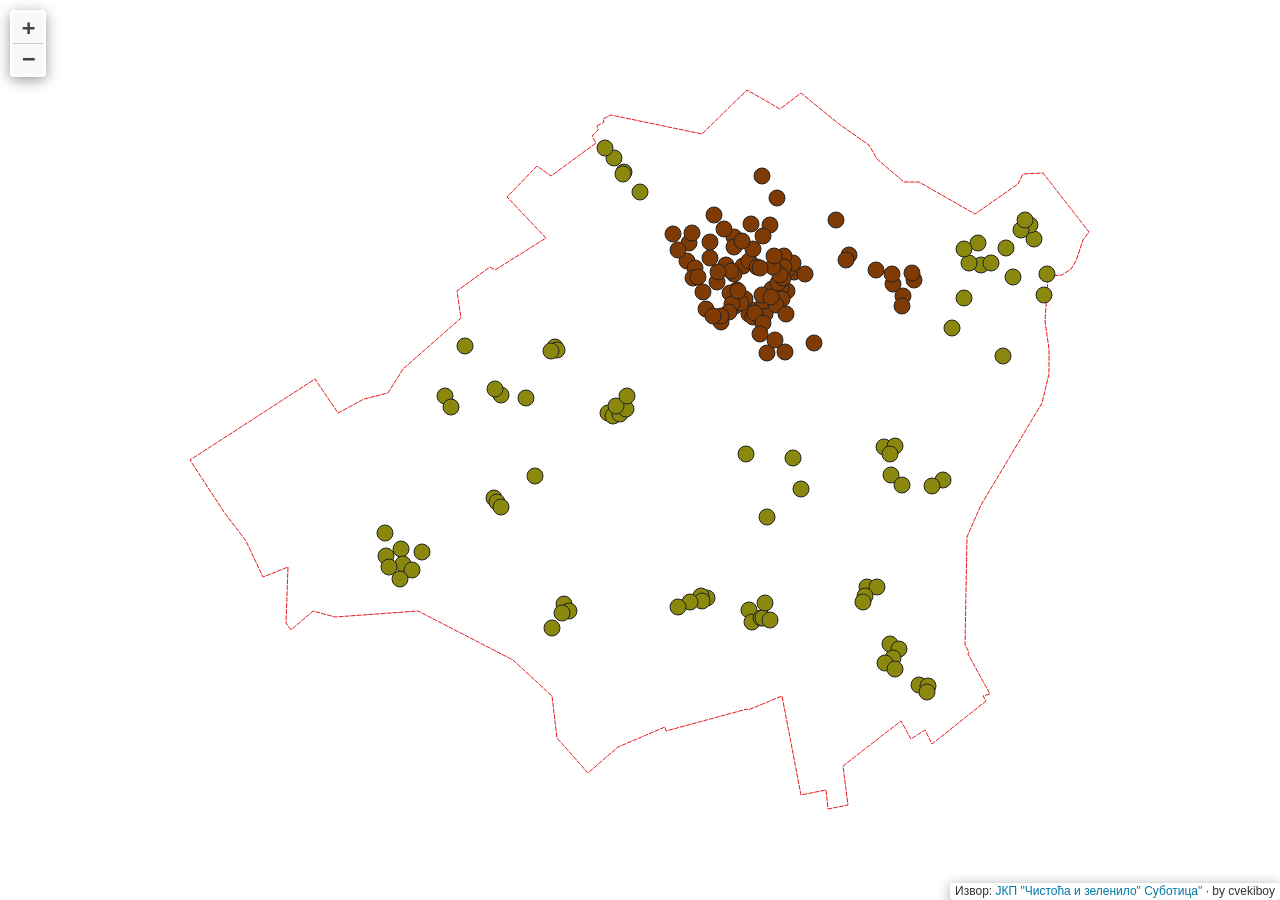
==== index.html @ 7fdb2de2 "v1_sajta" ====
<!doctype html>
<html lang="en">
    <head>
        <meta charset="utf-8">
        <meta http-equiv="X-UA-Compatible" content="IE=edge">
        <meta name="viewport" content="initial-scale=1,user-scalable=no,maximum-scale=1,width=device-width">
        <meta name="mobile-web-app-capable" content="yes">
        <meta name="apple-mobile-web-app-capable" content="yes">
        <link rel="stylesheet" href="css/leaflet.css">
        <link rel="stylesheet" href="css/L.Control.Layers.Tree.css">
        <link rel="stylesheet" href="css/qgis2web.css">
        <link rel="stylesheet" href="css/fontawesome-all.min.css">
        <link rel="stylesheet" href="css/leaflet.photon.css">
        <link rel="icon" type="image/png" href="/images/favicon-96x96.png" sizes="96x96" />
        <link rel="icon" type="image/svg+xml" href="/images/favicon.svg" />
        <link rel="shortcut icon" href="/images/favicon.ico" />
        <link rel="apple-touch-icon" sizes="180x180" href="/images/apple-touch-icon.png" />
        <link rel="manifest" href="/images/site.webmanifest" />
        <style>
        html, body, #map {
            width: 100%;
            height: 100%;
            padding: 0;
            margin: 0;
        }
        </style>
        <title>План одвожења кабастог отпада на територији општине Суботица</title>
    </head>
    <body>
        <div id="map">
        </div>
        <script src="js/qgis2web_expressions.js"></script>
        <script src="js/leaflet.js"></script>
        <script src="js/L.Control.Layers.Tree.js"></script>
        <script src="js/leaflet.rotatedMarker.js"></script>
        <script src="js/leaflet.pattern.js"></script>
        <script src="js/leaflet-hash.js"></script>
        <script src="js/Autolinker.min.js"></script>
        <script src="js/rbush.min.js"></script>
        <script src="js/labelgun.min.js"></script>
        <script src="js/labels.js"></script>
        <script src="js/leaflet.photon.js"></script>
        <script src="data/subotica_teritorija_1.js"></script>
        <script src="data/kabasti_Gradske_MZ_2.js"></script>
        <script src="data/kabasti_Prigradske_MZ_3.js"></script>
        <script>
        var map = L.map('map', {
            zoomControl:false, maxZoom:28, minZoom:1
        })
        var hash = new L.Hash(map);
        map.attributionControl.setPrefix('Извор: <a href="https://www.cistoca-su.co.rs/" target="_blank">ЈКП "Чистоћа и зеленило" Суботица"</a> &middot; by cvekiboy');
        var autolinker = new Autolinker({truncate: {length: 30, location: 'smart'}});
        // remove popup's row if "visible-with-data"
        function removeEmptyRowsFromPopupContent(content, feature) {
         var tempDiv = document.createElement('div');
         tempDiv.innerHTML = content;
         var rows = tempDiv.querySelectorAll('tr');
         for (var i = 0; i < rows.length; i++) {
             var td = rows[i].querySelector('td.visible-with-data');
             var key = td ? td.id : '';
             if (td && td.classList.contains('visible-with-data') && feature.properties[key] == null) {
                 rows[i].parentNode.removeChild(rows[i]);
             }
         }
         return tempDiv.innerHTML;
        }
        // modify popup if contains media
        function addClassToPopupIfMedia(content, popup) {
            var tempDiv = document.createElement('div');
            tempDiv.innerHTML = content;
            var imgTd = tempDiv.querySelector('td img');
            if (imgTd) {
                var src = imgTd.getAttribute('src');
                if (/\.(jpg|jpeg|png|gif|bmp|webp|avif)$/i.test(src)) {
                    popup._contentNode.classList.add('media');
                    setTimeout(function() {
                        popup.update();
                    }, 10);
                } else if (/\.(mp3|wav|ogg|aac)$/i.test(src)) {
                    var audio = document.createElement('audio');
                    audio.controls = true;
                    audio.src = src;
                    imgTd.parentNode.replaceChild(audio, imgTd);
                    popup._contentNode.classList.add('media');
                    setTimeout(function() {
                        popup.setContent(tempDiv.innerHTML);
                        popup.update();
                    }, 10);
                } else if (/\.(mp4|webm|ogg|mov)$/i.test(src)) {
                    var video = document.createElement('video');
                    video.controls = true;
                    video.src = src;
                    video.style.width = "400px";
                    video.style.height = "300px";
                    video.style.maxHeight = "60vh";
                    video.style.maxWidth = "60vw";
                    imgTd.parentNode.replaceChild(video, imgTd);
                    popup._contentNode.classList.add('media');
                    // Aggiorna il popup quando il video carica i metadati
                    video.addEventListener('loadedmetadata', function() {
                        popup.update();
                    });
                    setTimeout(function() {
                        popup.setContent(tempDiv.innerHTML);
                        popup.update();
                    }, 10);
                } else {
                    popup._contentNode.classList.remove('media');
                }
            } else {
                popup._contentNode.classList.remove('media');
            }
        }
        var zoomControl = L.control.zoom({
            position: 'topleft'
        }).addTo(map);
        var bounds_group = new L.featureGroup([]);
        function setBounds() {
            if (bounds_group.getLayers().length) {
                map.fitBounds(bounds_group.getBounds());
            }
        }
        map.createPane('pane_OpenStreetMap_0');
        map.getPane('pane_OpenStreetMap_0').style.zIndex = 400;
        var layer_OpenStreetMap_0 = L.tileLayer('https://tile.openstreetmap.org/{z}/{x}/{y}.png', {
            pane: 'pane_OpenStreetMap_0',
            opacity: 1.0,
            attribution: '',
            minZoom: 1,
            maxZoom: 28,
            minNativeZoom: 0,
            maxNativeZoom: 19
        });
        layer_OpenStreetMap_0;
        map.addLayer(layer_OpenStreetMap_0);
        function pop_subotica_teritorija_1(feature, layer) {
            var popupContent = '<table>\
                    <tr>\
                        <td colspan="2">' + (feature.properties['id'] !== null ? autolinker.link(String(feature.properties['id']).replace(/'/g, '\'').toLocaleString()) : '') + '</td>\
                    </tr>\
                </table>';
            var content = removeEmptyRowsFromPopupContent(popupContent, feature);
			layer.on('popupopen', function(e) {
				addClassToPopupIfMedia(content, e.popup);
			});
			layer.bindPopup(content, { maxHeight: 400 });
        }

        function style_subotica_teritorija_1_0() {
            return {
                pane: 'pane_subotica_teritorija_1',
                opacity: 1,
                color: 'rgba(228,26,28,1.0)',
                dashArray: '4.0,2.0',
                lineCap: 'square',
                lineJoin: 'bevel',
                weight: 1.0,
                fillOpacity: 0,
                interactive: false,
            }
        }
        map.createPane('pane_subotica_teritorija_1');
        map.getPane('pane_subotica_teritorija_1').style.zIndex = 401;
        map.getPane('pane_subotica_teritorija_1').style['mix-blend-mode'] = 'normal';
        var layer_subotica_teritorija_1 = new L.geoJson(json_subotica_teritorija_1, {
            attribution: '',
            interactive: false,
            dataVar: 'json_subotica_teritorija_1',
            layerName: 'layer_subotica_teritorija_1',
            pane: 'pane_subotica_teritorija_1',
            onEachFeature: pop_subotica_teritorija_1,
            style: style_subotica_teritorija_1_0,
        });
        bounds_group.addLayer(layer_subotica_teritorija_1);
        map.addLayer(layer_subotica_teritorija_1);
        function pop_kabasti_Gradske_MZ_2(feature, layer) {
            var popupContent = '<table>\
                    <tr>\
                        <th scope="row">Месна заједница</th>\
                        <td class="visible-with-data" id="Месна заједница">' + (feature.properties['Месна заједница'] !== null ? autolinker.link(String(feature.properties['Месна заједница']).replace(/'/g, '\'').toLocaleString()) : '') + '</td>\
                    </tr>\
                    <tr>\
                        <th scope="row">Позиција</th>\
                        <td class="visible-with-data" id="Позиција">' + (feature.properties['Позиција'] !== null ? autolinker.link(String(feature.properties['Позиција']).replace(/'/g, '\'').toLocaleString()) : '') + '</td>\
                    </tr>\
                    <tr>\
                        <th scope="row">Датум од</th>\
                        <td class="visible-with-data" id="Датум од"><strong>' + (feature.properties['Датум од'] !== null ? autolinker.link(String(feature.properties['Датум од']).replace(/'/g, '\'').toLocaleString()) : '') + '</strong></td>\
                    </tr>\
                    <tr>\
                        <th scope="row">Датум до</th>\
                        <td class="visible-with-data" id="Датум до"><strong>' + (feature.properties['Датум до'] !== null ? autolinker.link(String(feature.properties['Датум до']).replace(/'/g, '\'').toLocaleString()) : '') + '</strong></td>\
                    </tr>\
                </table>';
            var content = removeEmptyRowsFromPopupContent(popupContent, feature);
			layer.on('popupopen', function(e) {
				addClassToPopupIfMedia(content, e.popup);
			});
			layer.bindPopup(content, { maxHeight: 400 });
        }

        function style_kabasti_Gradske_MZ_2_0() {
            return {
                pane: 'pane_kabasti_Gradske_MZ_2',
                radius: 8.0,
                opacity: 1,
                color: 'rgba(35,35,35,1.0)',
                dashArray: '',
                lineCap: 'butt',
                lineJoin: 'miter',
                weight: 1,
                fill: true,
                fillOpacity: 1,
                fillColor: 'rgba(128,59,4,1.0)',
                interactive: true,
            }
        }
        map.createPane('pane_kabasti_Gradske_MZ_2');
        map.getPane('pane_kabasti_Gradske_MZ_2').style.zIndex = 402;
        map.getPane('pane_kabasti_Gradske_MZ_2').style['mix-blend-mode'] = 'normal';
        var layer_kabasti_Gradske_MZ_2 = new L.geoJson(json_kabasti_Gradske_MZ_2, {
            attribution: '',
            interactive: true,
            dataVar: 'json_kabasti_Gradske_MZ_2',
            layerName: 'layer_kabasti_Gradske_MZ_2',
            pane: 'pane_kabasti_Gradske_MZ_2',
            onEachFeature: pop_kabasti_Gradske_MZ_2,
            pointToLayer: function (feature, latlng) {
                var context = {
                    feature: feature,
                    variables: {}
                };
                return L.circleMarker(latlng, style_kabasti_Gradske_MZ_2_0(feature));
            },
        });
        bounds_group.addLayer(layer_kabasti_Gradske_MZ_2);
        map.addLayer(layer_kabasti_Gradske_MZ_2);
        function pop_kabasti_Prigradske_MZ_3(feature, layer) {
            var popupContent = '<table>\
                    <tr>\
                        <th scope="row">Месна заједница</th>\
                        <td class="visible-with-data" id="Месна заједница">' + (feature.properties['Месна заједница'] !== null ? autolinker.link(String(feature.properties['Месна заједница']).replace(/'/g, '\'').toLocaleString()) : '') + '</td>\
                    </tr>\
                    <tr>\
                        <th scope="row">Позиција</th>\
                        <td class="visible-with-data" id="Позиција">' + (feature.properties['Позиција'] !== null ? autolinker.link(String(feature.properties['Позиција']).replace(/'/g, '\'').toLocaleString()) : '') + '</td>\
                    </tr>\
                    <tr>\
                        <th scope="row">Датум од</th>\
                        <td class="visible-with-data" id="Датум од"><strong>' + (feature.properties['Датум од'] !== null ? autolinker.link(String(feature.properties['Датум од']).replace(/'/g, '\'').toLocaleString()) : '') + '</strong></td>\
                    </tr>\
                    <tr>\
                        <th scope="row">Датум до</th>\
                        <td class="visible-with-data" id="Датум до"><strong>' + (feature.properties['Датум до'] !== null ? autolinker.link(String(feature.properties['Датум до']).replace(/'/g, '\'').toLocaleString()) : '') + '</strong></td>\
                    </tr>\
                </table>';
            var content = removeEmptyRowsFromPopupContent(popupContent, feature);
			layer.on('popupopen', function(e) {
				addClassToPopupIfMedia(content, e.popup);
			});
			layer.bindPopup(content, { maxHeight: 400 });
        }

        function style_kabasti_Prigradske_MZ_3_0() {
            return {
                pane: 'pane_kabasti_Prigradske_MZ_3',
                radius: 8.0,
                opacity: 1,
                color: 'rgba(35,35,35,1.0)',
                dashArray: '',
                lineCap: 'butt',
                lineJoin: 'miter',
                weight: 1,
                fill: true,
                fillOpacity: 1,
                fillColor: 'rgba(139,137,13,1.0)',
                interactive: true,
            }
        }
        map.createPane('pane_kabasti_Prigradske_MZ_3');
        map.getPane('pane_kabasti_Prigradske_MZ_3').style.zIndex = 403;
        map.getPane('pane_kabasti_Prigradske_MZ_3').style['mix-blend-mode'] = 'normal';
        var layer_kabasti_Prigradske_MZ_3 = new L.geoJson(json_kabasti_Prigradske_MZ_3, {
            attribution: '',
            interactive: true,
            dataVar: 'json_kabasti_Prigradske_MZ_3',
            layerName: 'layer_kabasti_Prigradske_MZ_3',
            pane: 'pane_kabasti_Prigradske_MZ_3',
            onEachFeature: pop_kabasti_Prigradske_MZ_3,
            pointToLayer: function (feature, latlng) {
                var context = {
                    feature: feature,
                    variables: {}
                };
                return L.circleMarker(latlng, style_kabasti_Prigradske_MZ_3_0(feature));
            },
        });
        bounds_group.addLayer(layer_kabasti_Prigradske_MZ_3);
        map.addLayer(layer_kabasti_Prigradske_MZ_3);
        setBounds();
        resetLabels([layer_kabasti_Gradske_MZ_2]);
        map.on("zoomend", function(){
            resetLabels([layer_kabasti_Gradske_MZ_2]);
        });
        map.on("layeradd", function(){
            resetLabels([layer_kabasti_Gradske_MZ_2]);
        });
        map.on("layerremove", function(){
            resetLabels([layer_kabasti_Gradske_MZ_2]);
        });
        </script>        
    </body>
</html>
---- css/leaflet.css ----
/* required styles */

.leaflet-pane,
.leaflet-tile,
.leaflet-marker-icon,
.leaflet-marker-shadow,
.leaflet-tile-container,
.leaflet-pane > svg,
.leaflet-pane > canvas,
.leaflet-zoom-box,
.leaflet-image-layer,
.leaflet-layer {
	position: absolute;
	left: 0;
	top: 0;
	}
.leaflet-container {
	overflow: hidden;
	}
.leaflet-tile,
.leaflet-marker-icon,
.leaflet-marker-shadow {
	-webkit-user-select: none;
	   -moz-user-select: none;
	        user-select: none;
	  -webkit-user-drag: none;
	}
/* Prevents IE11 from highlighting tiles in blue */
.leaflet-tile::selection {
	background: transparent;
}
/* Safari renders non-retina tile on retina better with this, but Chrome is worse */
.leaflet-safari .leaflet-tile {
	image-rendering: -webkit-optimize-contrast;
	}
/* hack that prevents hw layers "stretching" when loading new tiles */
.leaflet-safari .leaflet-tile-container {
	width: 1600px;
	height: 1600px;
	-webkit-transform-origin: 0 0;
	}
.leaflet-marker-icon,
.leaflet-marker-shadow {
	display: block;
	}
/* .leaflet-container svg: reset svg max-width decleration shipped in Joomla! (joomla.org) 3.x */
/* .leaflet-container img: map is broken in FF if you have max-width: 100% on tiles */
.leaflet-container .leaflet-overlay-pane svg {
	max-width: none !important;
	max-height: none !important;
	}
.leaflet-container .leaflet-marker-pane img,
.leaflet-container .leaflet-shadow-pane img,
.leaflet-container .leaflet-tile-pane img,
.leaflet-container img.leaflet-image-layer,
.leaflet-container .leaflet-tile {
	max-width: none !important;
	max-height: none !important;
	width: auto;
	padding: 0;
	}

.leaflet-container img.leaflet-tile {
	/* See: https://bugs.chromium.org/p/chromium/issues/detail?id=600120 */
	mix-blend-mode: plus-lighter;
}

.leaflet-container.leaflet-touch-zoom {
	-ms-touch-action: pan-x pan-y;
	touch-action: pan-x pan-y;
	}
.leaflet-container.leaflet-touch-drag {
	-ms-touch-action: pinch-zoom;
	/* Fallback for FF which doesn't support pinch-zoom */
	touch-action: none;
	touch-action: pinch-zoom;
}
.leaflet-container.leaflet-touch-drag.leaflet-touch-zoom {
	-ms-touch-action: none;
	touch-action: none;
}
.leaflet-container {
	-webkit-tap-highlight-color: transparent;
}
.leaflet-container a {
	-webkit-tap-highlight-color: rgba(51, 181, 229, 0.4);
}
.leaflet-tile {
	filter: inherit;
	visibility: hidden;
	}
.leaflet-tile-loaded {
	visibility: inherit;
	}
.leaflet-zoom-box {
	width: 0;
	height: 0;
	-moz-box-sizing: border-box;
	     box-sizing: border-box;
	z-index: 800;
	}
/* workaround for https://bugzilla.mozilla.org/show_bug.cgi?id=888319 */
.leaflet-overlay-pane svg {
	-moz-user-select: none;
	}

.leaflet-pane         { z-index: 400; }

.leaflet-tile-pane    { z-index: 200; }
.leaflet-overlay-pane { z-index: 400; }
.leaflet-shadow-pane  { z-index: 500; }
.leaflet-marker-pane  { z-index: 600; }
.leaflet-tooltip-pane   { z-index: 650; }
.leaflet-popup-pane   { z-index: 700; }

.leaflet-map-pane canvas { z-index: 100; }
.leaflet-map-pane svg    { z-index: 200; }

.leaflet-vml-shape {
	width: 1px;
	height: 1px;
	}
.lvml {
	behavior: url(#default#VML);
	display: inline-block;
	position: absolute;
	}


/* control positioning */

.leaflet-control {
	position: relative;
	z-index: 800;
	pointer-events: visiblePainted; /* IE 9-10 doesn't have auto */
	pointer-events: auto;
	}
.leaflet-top,
.leaflet-bottom {
	position: absolute;
	z-index: 1000;
	pointer-events: none;
	}
.leaflet-top {
	top: 0;
	}
.leaflet-right {
	right: 0;
	}
.leaflet-bottom {
	bottom: 0;
	}
.leaflet-left {
	left: 0;
	}
.leaflet-control {
	float: left;
	clear: both;
	}
.leaflet-right .leaflet-control {
	float: right;
	}
.leaflet-top .leaflet-control {
	margin-top: 10px;
	}
.leaflet-bottom .leaflet-control {
	margin-bottom: 10px;
	}
.leaflet-left .leaflet-control {
	margin-left: 10px;
	}
.leaflet-right .leaflet-control {
	margin-right: 10px;
	}


/* zoom and fade animations */

.leaflet-fade-anim .leaflet-popup {
	opacity: 0;
	-webkit-transition: opacity 0.2s linear;
	   -moz-transition: opacity 0.2s linear;
	        transition: opacity 0.2s linear;
	}
.leaflet-fade-anim .leaflet-map-pane .leaflet-popup {
	opacity: 1;
	}
.leaflet-zoom-animated {
	-webkit-transform-origin: 0 0;
	    -ms-transform-origin: 0 0;
	        transform-origin: 0 0;
	}
svg.leaflet-zoom-animated {
	will-change: transform;
}

.leaflet-zoom-anim .leaflet-zoom-animated {
	-webkit-transition: -webkit-transform 0.25s cubic-bezier(0,0,0.25,1);
	   -moz-transition:    -moz-transform 0.25s cubic-bezier(0,0,0.25,1);
	        transition:         transform 0.25s cubic-bezier(0,0,0.25,1);
	}
.leaflet-zoom-anim .leaflet-tile,
.leaflet-pan-anim .leaflet-tile {
	-webkit-transition: none;
	   -moz-transition: none;
	        transition: none;
	}

.leaflet-zoom-anim .leaflet-zoom-hide {
	visibility: hidden;
	}


/* cursors */

.leaflet-interactive {
	cursor: pointer;
	}
.leaflet-grab {
	cursor: -webkit-grab;
	cursor:    -moz-grab;
	cursor:         grab;
	}
.leaflet-crosshair,
.leaflet-crosshair .leaflet-interactive {
	cursor: crosshair;
	}
.leaflet-popup-pane,
.leaflet-control {
	cursor: auto;
	}
.leaflet-dragging .leaflet-grab,
.leaflet-dragging .leaflet-grab .leaflet-interactive,
.leaflet-dragging .leaflet-marker-draggable {
	cursor: move;
	cursor: -webkit-grabbing;
	cursor:    -moz-grabbing;
	cursor:         grabbing;
	}

/* marker & overlays interactivity */
.leaflet-marker-icon,
.leaflet-marker-shadow,
.leaflet-image-layer,
.leaflet-pane > svg path,
.leaflet-tile-container {
	pointer-events: none;
	}

.leaflet-marker-icon.leaflet-interactive,
.leaflet-image-layer.leaflet-interactive,
.leaflet-pane > svg path.leaflet-interactive,
svg.leaflet-image-layer.leaflet-interactive path {
	pointer-events: visiblePainted; /* IE 9-10 doesn't have auto */
	pointer-events: auto;
	}

/* visual tweaks */

.leaflet-container {
	background: #ddd;
	outline-offset: 1px;
	}
.leaflet-container a {
	color: #0078A8;
	}
.leaflet-zoom-box {
	border: 2px dotted #38f;
	background: rgba(255,255,255,0.5);
	}


/* general typography */
.leaflet-container {
	font-family: "Helvetica Neue", Arial, Helvetica, sans-serif;
	font-size: 12px;
	font-size: 0.75rem;
	line-height: 1.5;
	}


/* general toolbar styles */

.leaflet-bar {
	box-shadow: 0 1px 5px rgba(0,0,0,0.65);
	border-radius: 4px;
	}
.leaflet-bar a {
	background-color: #fff;
	border-bottom: 1px solid #ccc;
	width: 26px;
	height: 26px;
	line-height: 26px;
	display: block;
	text-align: center;
	text-decoration: none;
	color: black;
	}
.leaflet-bar a,
.leaflet-control-layers-toggle {
	background-position: 50% 50%;
	background-repeat: no-repeat;
	display: block;
	}
.leaflet-bar a:hover,
.leaflet-bar a:focus {
	background-color: #f4f4f4;
	}
.leaflet-bar a:first-child {
	border-top-left-radius: 4px;
	border-top-right-radius: 4px;
	}
.leaflet-bar a:last-child {
	border-bottom-left-radius: 4px;
	border-bottom-right-radius: 4px;
	border-bottom: none;
	}
.leaflet-bar a.leaflet-disabled {
	cursor: default;
	background-color: #f4f4f4;
	color: #bbb;
	}

.leaflet-touch .leaflet-bar a {
	width: 30px;
	height: 30px;
	line-height: 30px;
	}
.leaflet-touch .leaflet-bar a:first-child {
	border-top-left-radius: 2px;
	border-top-right-radius: 2px;
	}
.leaflet-touch .leaflet-bar a:last-child {
	border-bottom-left-radius: 2px;
	border-bottom-right-radius: 2px;
	}

/* zoom control */

.leaflet-control-zoom-in,
.leaflet-control-zoom-out {
	font: bold 18px 'Lucida Console', Monaco, monospace;
	text-indent: 1px;
	}

.leaflet-touch .leaflet-control-zoom-in, .leaflet-touch .leaflet-control-zoom-out  {
	font-size: 22px;
	}


/* layers control */

.leaflet-control-layers {
	box-shadow: 0 1px 5px rgba(0,0,0,0.4);
	background: #fff;
	border-radius: 5px;
	}
.leaflet-control-layers-toggle {
	background-image: url(images/layers.png);
	width: 36px;
	height: 36px;
	}
.leaflet-retina .leaflet-control-layers-toggle {
	background-image: url(images/layers-2x.png);
	background-size: 26px 26px;
	}
.leaflet-touch .leaflet-control-layers-toggle {
	width: 44px;
	height: 44px;
	}
.leaflet-control-layers .leaflet-control-layers-list,
.leaflet-control-layers-expanded .leaflet-control-layers-toggle {
	display: none;
	}
.leaflet-control-layers-expanded .leaflet-control-layers-list {
	display: block;
	position: relative;
	}
.leaflet-control-layers-expanded {
	padding: 6px 10px 6px 6px;
	color: #333;
	background: #fff;
	}
.leaflet-control-layers-scrollbar {
	overflow-y: scroll;
	overflow-x: hidden;
	padding-right: 5px;
	}
.leaflet-control-layers-selector {
	margin-top: 2px;
	position: relative;
	top: 1px;
	}
.leaflet-control-layers label {
	display: block;
	font-size: 13px;
	font-size: 1.08333em;
	}
.leaflet-control-layers-separator {
	height: 0;
	border-top: 1px solid #ddd;
	margin: 5px -10px 5px -6px;
	}

/* Default icon URLs */
.leaflet-default-icon-path { /* used only in path-guessing heuristic, see L.Icon.Default */
	background-image: url(images/marker-icon.png);
	}


/* attribution and scale controls */

.leaflet-container .leaflet-control-attribution {
	background: #fff;
	background: rgba(255, 255, 255, 0.8);
	margin: 0;
	}
.leaflet-control-attribution,
.leaflet-control-scale-line {
	padding: 0 5px;
	color: #333;
	line-height: 1.4;
	}
.leaflet-control-attribution a {
	text-decoration: none;
	}
.leaflet-control-attribution a:hover,
.leaflet-control-attribution a:focus {
	text-decoration: underline;
	}
.leaflet-attribution-flag {
	display: inline !important;
	vertical-align: baseline !important;
	width: 1em;
	height: 0.6669em;
	}
.leaflet-left .leaflet-control-scale {
	margin-left: 5px;
	}
.leaflet-bottom .leaflet-control-scale {
	margin-bottom: 5px;
	}
.leaflet-control-scale-line {
	border: 2px solid #777;
	border-top: none;
	line-height: 1.1;
	padding: 2px 5px 1px;
	white-space: nowrap;
	-moz-box-sizing: border-box;
	     box-sizing: border-box;
	background: rgba(255, 255, 255, 0.8);
	text-shadow: 1px 1px #fff;
	}
.leaflet-control-scale-line:not(:first-child) {
	border-top: 2px solid #777;
	border-bottom: none;
	margin-top: -2px;
	}
.leaflet-control-scale-line:not(:first-child):not(:last-child) {
	border-bottom: 2px solid #777;
	}

.leaflet-touch .leaflet-control-attribution,
.leaflet-touch .leaflet-control-layers,
.leaflet-touch .leaflet-bar {
	box-shadow: none;
	}
.leaflet-touch .leaflet-control-layers,
.leaflet-touch .leaflet-bar {
	border: 2px solid rgba(0,0,0,0.2);
	background-clip: padding-box;
	}


/* popup */

.leaflet-popup {
	position: absolute;
	text-align: center;
	margin-bottom: 20px;
	}
.leaflet-popup-content-wrapper {
	padding: 1px;
	text-align: left;
	border-radius: 12px;
	}
.leaflet-popup-content {
	margin: 13px 24px 13px 20px;
	line-height: 1.3;
	font-size: 13px;
	font-size: 1.08333em;
	min-height: 1px;
	}
.leaflet-popup-content p {
	margin: 17px 0;
	margin: 1.3em 0;
	}
.leaflet-popup-tip-container {
	width: 40px;
	height: 20px;
	position: absolute;
	left: 50%;
	margin-top: -1px;
	margin-left: -20px;
	overflow: hidden;
	pointer-events: none;
	}
.leaflet-popup-tip {
	width: 17px;
	height: 17px;
	padding: 1px;

	margin: -10px auto 0;
	pointer-events: auto;

	-webkit-transform: rotate(45deg);
	   -moz-transform: rotate(45deg);
	    -ms-transform: rotate(45deg);
	        transform: rotate(45deg);
	}
.leaflet-popup-content-wrapper,
.leaflet-popup-tip {
	background: white;
	color: #333;
	box-shadow: 0 3px 14px rgba(0,0,0,0.4);
	}
.leaflet-container a.leaflet-popup-close-button {
	position: absolute;
	top: 0;
	right: 0;
	border: none;
	text-align: center;
	width: 24px;
	height: 24px;
	font: 16px/24px Tahoma, Verdana, sans-serif;
	color: #757575;
	text-decoration: none;
	background: transparent;
	}
.leaflet-container a.leaflet-popup-close-button:hover,
.leaflet-container a.leaflet-popup-close-button:focus {
	color: #585858;
	}
.leaflet-popup-scrolled {
	overflow: auto;
	}

.leaflet-oldie .leaflet-popup-content-wrapper {
	-ms-zoom: 1;
	}
.leaflet-oldie .leaflet-popup-tip {
	width: 24px;
	margin: 0 auto;

	-ms-filter: "progid:DXImageTransform.Microsoft.Matrix(M11=0.70710678, M12=0.70710678, M21=-0.70710678, M22=0.70710678)";
	filter: progid:DXImageTransform.Microsoft.Matrix(M11=0.70710678, M12=0.70710678, M21=-0.70710678, M22=0.70710678);
	}

.leaflet-oldie .leaflet-control-zoom,
.leaflet-oldie .leaflet-control-layers,
.leaflet-oldie .leaflet-popup-content-wrapper,
.leaflet-oldie .leaflet-popup-tip {
	border: 1px solid #999;
	}


/* div icon */

.leaflet-div-icon {
	background: #fff;
	border: 1px solid #666;
	}


/* Tooltip */
/* Base styles for the element that has a tooltip */
.leaflet-tooltip {
	position: absolute;
	padding: 6px;
	background-color: #fff;
	border: 1px solid #fff;
	border-radius: 3px;
	color: #222;
	white-space: nowrap;
	-webkit-user-select: none;
	-moz-user-select: none;
	-ms-user-select: none;
	user-select: none;
	pointer-events: none;
	box-shadow: 0 1px 3px rgba(0,0,0,0.4);
	}
.leaflet-tooltip.leaflet-interactive {
	cursor: pointer;
	pointer-events: auto;
	}
.leaflet-tooltip-top:before,
.leaflet-tooltip-bottom:before,
.leaflet-tooltip-left:before,
.leaflet-tooltip-right:before {
	position: absolute;
	pointer-events: none;
	border: 6px solid transparent;
	background: transparent;
	content: "";
	}

/* Directions */

.leaflet-tooltip-bottom {
	margin-top: 6px;
}
.leaflet-tooltip-top {
	margin-top: -6px;
}
.leaflet-tooltip-bottom:before,
.leaflet-tooltip-top:before {
	left: 50%;
	margin-left: -6px;
	}
.leaflet-tooltip-top:before {
	bottom: 0;
	margin-bottom: -12px;
	border-top-color: #fff;
	}
.leaflet-tooltip-bottom:before {
	top: 0;
	margin-top: -12px;
	margin-left: -6px;
	border-bottom-color: #fff;
	}
.leaflet-tooltip-left {
	margin-left: -6px;
}
.leaflet-tooltip-right {
	margin-left: 6px;
}
.leaflet-tooltip-left:before,
.leaflet-tooltip-right:before {
	top: 50%;
	margin-top: -6px;
	}
.leaflet-tooltip-left:before {
	right: 0;
	margin-right: -12px;
	border-left-color: #fff;
	}
.leaflet-tooltip-right:before {
	left: 0;
	margin-left: -12px;
	border-right-color: #fff;
	}

/* Printing */

@media print {
	/* Prevent printers from removing background-images of controls. */
	.leaflet-control {
		-webkit-print-color-adjust: exact;
		print-color-adjust: exact;
		}
	}
---- css/L.Control.Layers.Tree.css ----
.leaflet-control-layers-toggle.leaflet-layerstree-named-toggle {
    margin: 2px 5px;
    width: auto;
    height: auto;
    background-image: none;
}

.leaflet-layerstree-header input {
    margin-left: 0px;
}

.leaflet-layerstree-header label {
    display: inline-block;
    cursor: pointer;
}

.leaflet-layerstree-header-pointer,
.leaflet-layerstree-expand-collapse {
    cursor: pointer;
}

.leaflet-layerstree-children {
    padding-left: 10px;
}

.leaflet-layerstree-children-nopad {
    padding-left: 0px;
}

.leaflet-layerstree-hide,
.leaflet-layerstree-nevershow {
    display: none;
}
---- css/qgis2web.css ----
#map {
            background-color: #ffffff
        }
        html, body, #map {
			overflow: hidden;
        }
        .col9{
			height: 100%!important;
		}
		.col3{
			height: 100%;
			overflow: auto;
		}
        .info {
            padding: 6px 8px;
            font: 14px/16px Arial, Helvetica, sans-serif;
            background-color:#f8f8f8 !important;
            color: #444444 !important;
            box-shadow: 0 0 15px rgba(0,0,0,0.2);
            border-radius: 5px;
        }
        .info h2 {
            margin: 0 0 5px;
        }
        .leaflet-container {
            background: #fff;
            padding-right: 10px;
        }
        .leaflet-popup-scrolled {
            border-bottom: unset!important;
            border-top: unset!important;
        }
        .leaflet-popup-content{
            max-height: 70vh;
            max-width: 70vw;
        }
        .leaflet-popup-content.media{
            width: auto!important;
            height: auto!important;
            overflow: auto;
        }
        .leaflet-popup-content th {
            text-align: left;
            vertical-align: top;
            min-width: 75px;
        }
        .leaflet-popup-content td {
            min-width: 75px;
        }
        .leaflet-popup-content td img {
            max-height: 60vh;
            max-width: 60vw;
        }

        .leaflet-tooltip {
            background: none;
            box-shadow: none;
            border: none;
        }
        .leaflet-tooltip-left:before, .leaflet-tooltip-right:before {
            border: 0px;
        }
        }
        .fa, .leaflet-container, a {
            color: #444444 !important;
        }
        .leaflet-control-zoom-in, .leaflet-control-zoom-out,
        .leaflet-control-locate a,
        .leaflet-touch .leaflet-control-geocoder-icon,
        .leaflet-control-search .search-button,
         .leaflet-control-measure {
            background-color: #f8f8f8 !important;
            border-radius: 0px !important;
            color: #444444 !important;
        }
        .abstract {
            font: bold 18px 'Lucida Console', Monaco, monospace;
            text-indent: 1px;
            background-color: #f8f8f8 !important;
            width: 30px !important;
            color: #444444 !important;
            height: 30px !important;
            text-align: center !important;
            line-height: 30px !important;
        }
        .abstractUncollapsed {
            padding: 6px 8px;
            font: 12px/1.5 "Helvetica Neue", Arial, Helvetica, sans-serif;
            background-color:#f8f8f8 !important;
            color: #444444 !important;
            box-shadow: 0 0 15px rgba(0,0,0,0.2);
            border-radius: 5px;
            max-width: 40%;
        }
        .leaflet-control {
            box-shadow: 0 3px 14px rgba(0, 0, 0, 0.4)!important;
            border-radius: 4px;
        }
        .leaflet-touch .leaflet-control-layers,
        .leaflet-touch .leaflet-bar,
        .leaflet-control-search,
        .leaflet-control-measure {
            border: 3px solid rgba(255,255,255,.4) !important;
        }
        .leaflet-control-attribution a {
            color: #0078A8 !important;
        }
        .leaflet-control-scale-line {
            border: 2px solid #f8f8f8 !important;
            border-top: none !important;
            color: black !important;
        }
        .leaflet-control-search .search-button {
            width: 30px !important;
            height: 30px !important;
            font-size: 13px !important;
            text-align: center !important;
            cursor: pointer;
        }
        .search-button.fa.fa-binoculars{
            display: flex;
            justify-content: center;
            align-items: center;
        }
        .leaflet-control-measure .leaflet-control {
            width: 30px !important;
            height: 30px !important;
        }
        .leaflet-container .leaflet-control-search{
            background: none !important;
        }
        .leaflet-control-search .search-input {
            margin: 0px 0px 0px 0px !important;
            height: 30px !important;
        }
        .leaflet-control-measure {
            background: none!important;
            border-radius: 4px !important;
        }
        .leaflet-control-measure .leaflet-control-measure-interaction {
            background-color: #f8f8f8 !important;
        }
        .leaflet-touch .leaflet-control-measure
        .leaflet-control-measure-toggle,
        .leaflet-touch .leaflet-control-measure
        .leaflet-control-measure-toggle:hover {
            width: 30px !important;
            height: 30px !important;
            border-radius: 0px !important;
            background-color: #f8f8f8 !important;
            color: #444444 !important;
            font-size: 13px;
            line-height: 30px;
            text-align: center;
            text-indent: 0%;
        }
        .leaflet-control-layers {
			padding: 2px;
			display: flex;
			flex-direction: column;
			align-items: flex-end;
            background-color: #f8f8f8 !important;
            color: #444444 !important;

		}
        .leaflet-control-layers-expanded {
			padding-left: 6px;
		}	
        .leaflet-control-layers-expanded .leaflet-control-layers-toggle {
            display: block;
            background-image: none;
			text-decoration: none;
            margin-bottom: 3px;
        }
        .leaflet-control-layers-expanded .leaflet-control-layers-toggle::after {
            content: '»';
            font-size: x-large;
            color: #444444 !important;
            display: flex;
            align-items: center;
            justify-content: center;
            width: 100%;
            height: 100%;
            text-align: center;
        }
        .leaflet-overlay-pane {
            z-index: 550;
        }
        .leaflet-popup-pane {
            z-index: 700;
        }
        #gcd-button-control {
            display: flex;
            justify-content: center;
            align-items: center;
        }
---- css/leaflet.photon.css ----
ul.photon-autocomplete {
    position: absolute;
    background-color: white;
    max-width: fit-content;
    z-index: 1000;
    box-shadow: 0 4px 9px #999999;
    display: none;
    margin: 0; /* Remove margins */
    list-style-type: none; /* Remove bullets */
    padding: 0; /* Remove padding */
    font-family: Arial, sans-serif;
    height: 200px;
    overflow:hidden;
    overflow-y: scroll;
    scrollbar-width: none;
}
.photon-autocomplete li {
    min-height: 20px;
    line-height: 1em;
    padding: 5px 10px;
    overflow: hidden;
    /* white-space: nowrap; */
    word-wrap: break-word;
    overflow-wrap: break-word;
    word-break: break-word;
    font-size: 1em;
}
.photon-autocomplete li strong {
    display: block;
    
}
.photon-autocomplete li.on {
    background-color: #ff8c9d;
    cursor: pointer;
}
.photon-autocomplete li.photon-no-result {
    text-align: center;
    color: #666;
    font-size: 0.9em;
    line-height: 20px;
    width: fit-content;
    block-size: fit-content;
}
.photon-autocomplete .photon-feedback {
    display: block;
    text-align: right;
    font-size: 0.8em;
    padding: 3px;
    color: #999;
    border-top: 1px solid #eee;
}
.photon-input:focus {
    width: 400px;
    border-radius: 10px;
}
@media all and (max-width:500px){
    #map .photon-input:focus {
        width: 300px;
        border-radius: 10px;
    }
}
@media all and (max-width:400px){
    #map ul.photon-autocomplete {
        position: relative;
        background-color: white;
        max-width: 400;
        z-index: 1000;
        box-shadow: 0 4px 9px #999999;
        display: none;
        margin: 0; /* Remove margins */
        list-style-type: none; /* Remove bullets */
        padding: 0; /* Remove padding */
        font-family: Arial, sans-serif;
    }
    #map .photon-input:focus {
        width: 200px;
        border-radius: 10px;
    }
}
@media all and (max-width:280px){
    #map .photon-input:focus {
        width: 150px;
        border-radius: 10px;
    }
}
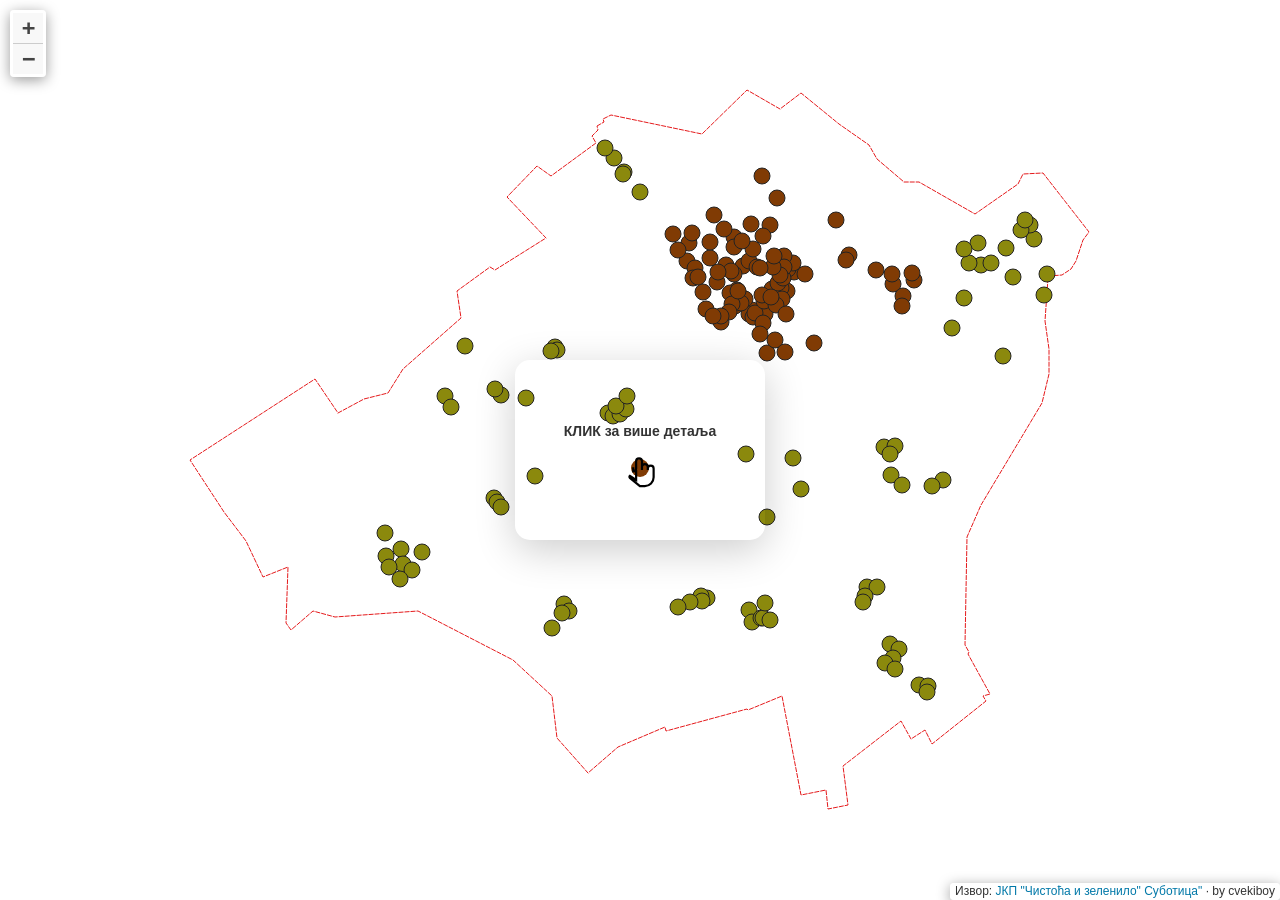
==== commit d8b6219e: "popup" ====
--- a/index.html
+++ b/index.html
@@ -11,6 +11,7 @@
         <link rel="stylesheet" href="css/qgis2web.css">
         <link rel="stylesheet" href="css/fontawesome-all.min.css">
         <link rel="stylesheet" href="css/leaflet.photon.css">
+        <link rel="stylesheet" href="css/popup.css">
         <link rel="icon" type="image/png" href="/images/favicon-96x96.png" sizes="96x96" />
         <link rel="icon" type="image/svg+xml" href="/images/favicon.svg" />
         <link rel="shortcut icon" href="/images/favicon.ico" />
@@ -27,6 +28,20 @@
         <title>План одвожења кабастог отпада на територији општине Суботица</title>
     </head>
     <body>
+        <div id="popup">
+          <span class="popup-text">КЛИК за више детаља</span>
+          <div class="dot">
+            <!-- Hand is now nested in dot for easier alignment -->
+            <svg class="hand-icon" viewBox="0 0 24 24" fill="none" stroke="black" stroke-width="1.5">
+              <path d="M9 10V5C9 3.9 9.9 3 11 3C12.1 3 13 3.9 13 5V11M9 10C9 11.1 8.1 12 7 12V9M13 11V9C13 7.9 13.9 7 15 7C16.1 7 17 7.9 17 9V11M17 11V10C17 8.9 17.9 8 19 8C20.1 8 21 8.9 21 10V16C21 19.3 18.3 22 15 22H11.6L4.7 16.4C4.3 16 4.3 15.3 4.7 15L9 17.8V11" />
+            </svg>
+          </div>
+        </div>
+        <script>
+          window.addEventListener('click', () => {
+            document.getElementById('popup')?.classList.add('hidden');
+          }, { once: true });
+        </script>
         <div id="map">
         </div>
         <script src="js/qgis2web_expressions.js"></script>
--- a/css/popup.css
+++ b/css/popup.css
@@ -0,0 +1,51 @@
+  #popup {
+    position: fixed;
+    top: 50%;
+    left: 50%;
+    transform: translate(-50%, -50%);
+    width: 250px;
+    height: 180px;
+    background-color: transparent;
+    border-radius: 15px;
+    box-shadow: 0 10px 40px rgba(0,0,0,0.2);
+    display: flex;
+    flex-direction: column; /* Stack text and dot vertically */
+    justify-content: center;
+    align-items: center;
+    gap: 20px; /* Space between text and dot */
+    z-index: 1000;
+    font-family: sans-serif;
+  }
+
+  .popup-text {
+    font-size: 14px;
+    font-weight: 600;
+    color: #333;
+    pointer-events: none;
+  }
+
+  .dot {
+    width: 18px;
+    height: 18px;
+    background: #803b04;
+    border-radius: 50%;
+    position: relative;
+  }
+
+  .hand-icon {
+    position: absolute;
+    width: 35px;
+    top: -5px; /* Adjust starting position relative to dot */
+    left: -8px;
+    pointer-events: none;
+    animation: hand-click 2s infinite ease-in-out;
+  }
+
+  @keyframes hand-click {
+    0%, 100% { transform: translate(30px, 30px) scale(1); opacity: 1; }
+    40%      { transform: translate(5px, 5px) scale(1); }   /* Move to dot */
+    50%      { transform: translate(5px, 5px) scale(0.8); } /* Click press */
+    60%      { transform: translate(5px, 5px) scale(1); }   /* Release */
+  }
+
+  .hidden { display: none !important; }
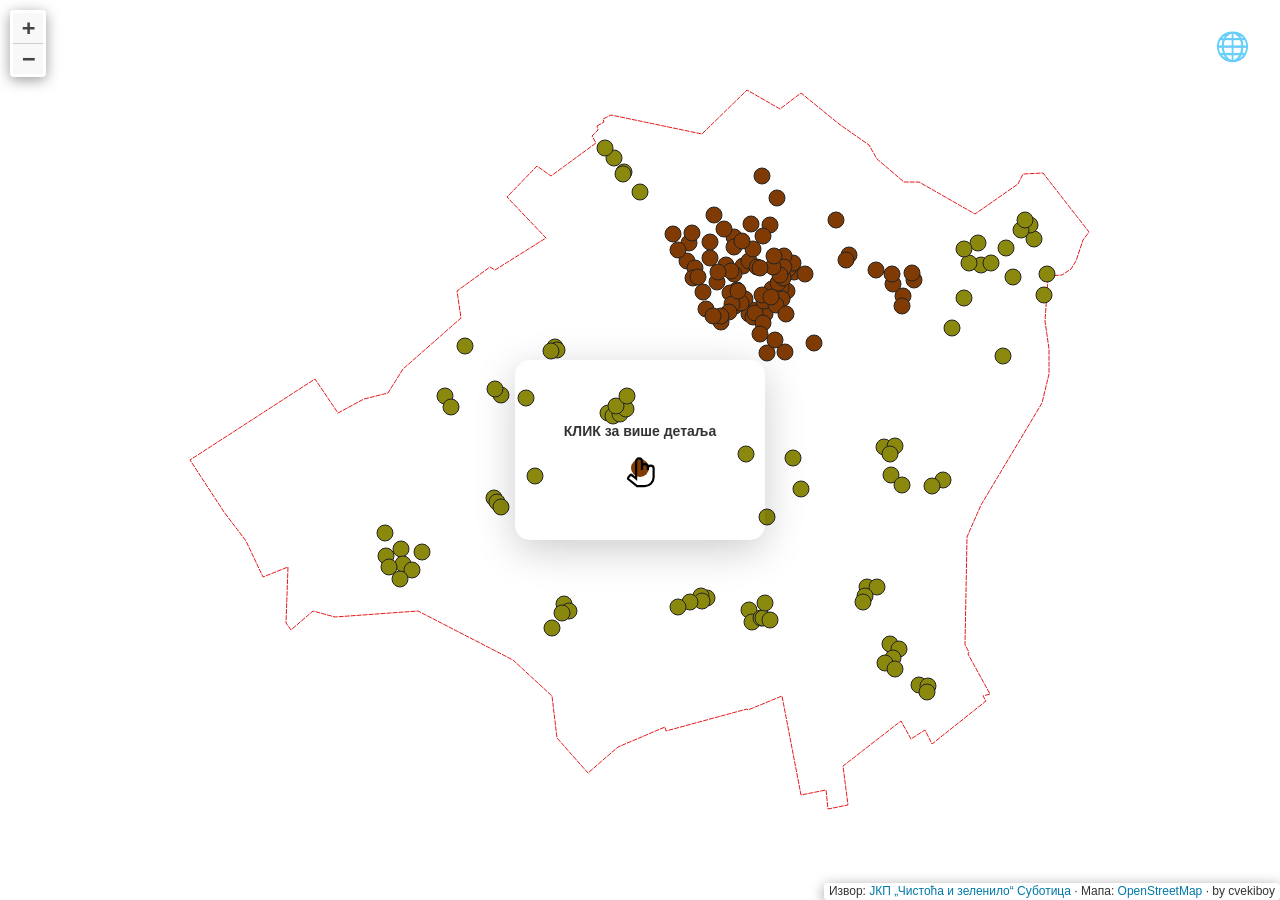
==== commit 34d6c59a: "license and icon" ====
--- a/index.html
+++ b/index.html
@@ -12,6 +12,7 @@
         <link rel="stylesheet" href="css/fontawesome-all.min.css">
         <link rel="stylesheet" href="css/leaflet.photon.css">
         <link rel="stylesheet" href="css/popup.css">
+        <link rel="stylesheet" href="css/languages.css">
         <link rel="icon" type="image/png" href="/images/favicon-96x96.png" sizes="96x96" />
         <link rel="icon" type="image/svg+xml" href="/images/favicon.svg" />
         <link rel="shortcut icon" href="/images/favicon.ico" />
@@ -28,12 +29,34 @@
         <title>План одвожења кабастог отпада на територији општине Суботица</title>
     </head>
     <body>
+        <!-- LANGUAGE-POPUP -->
+        <script src="js/languages.js"></script>
+        <div class="flag-sidebar">
+          <button class="toggle-btn" onclick="toggleMenu()">🌐</button>
+          <div class="menu-content" id="flagMenu">
+            <!-- latinica -->
+            <a href="sr/" class="flag-item">
+              <span class="country-text">Latinica</span>
+              <img src="images/rs.svg" alt="SR">
+            </a>
+            <!-- madjarski -->
+            <a href="hu/" class="flag-item">
+              <span class="country-text">Magyar</span>
+              <img src="images/hu.svg" alt="HU">
+            </a>
+            <!-- engleski -->
+            <a href="en/" class="flag-item">
+              <span class="country-text">English</span>
+              <img src="images/uk.svg" alt="EN">
+            </a>
+          </div>
+        </div>
         <div id="popup">
           <span class="popup-text">КЛИК за више детаља</span>
           <div class="dot">
             <!-- Hand is now nested in dot for easier alignment -->
             <svg class="hand-icon" viewBox="0 0 24 24" fill="none" stroke="black" stroke-width="1.5">
-              <path d="M9 10V5C9 3.9 9.9 3 11 3C12.1 3 13 3.9 13 5V11M9 10C9 11.1 8.1 12 7 12V9M13 11V9C13 7.9 13.9 7 15 7C16.1 7 17 7.9 17 9V11M17 11V10C17 8.9 17.9 8 19 8C20.1 8 21 8.9 21 10V16C21 19.3 18.3 22 15 22H11.6L4.7 16.4C4.3 16 4.3 15.3 4.7 15L9 17.8V11" />
+              <path d="M 13,11 V 9 c 0,-1.1 0.9,-2 2,-2 1.1,0 2,0.9 2,2 v 2 m 0,0 v -1 c 0,-1.1 0.9,-2 2,-2 1.1,0 2,0.9 2,2 v 6 c 0,3.3 -2.7,6 -6,6 H 9.6453325 l -6.09375,-4.854324 c -0.7452203,-0.657604 1.7456732,-3.217157 2.1461893,-2.917846 1.4220836,1.062741 2.119277,1.726517 3.3021835,2.676399 L 9.0024888,10.72141 9,5 c -4.785e-4,-1.0999999 0.9,-2 2,-2 1.1,0 2,0.9 2,2 v 6" />
             </svg>
           </div>
         </div>
@@ -63,7 +86,7 @@
             zoomControl:false, maxZoom:28, minZoom:1
         })
         var hash = new L.Hash(map);
-        map.attributionControl.setPrefix('Извор: <a href="https://www.cistoca-su.co.rs/" target="_blank">ЈКП "Чистоћа и зеленило" Суботица"</a> &middot; by cvekiboy');
+        map.attributionControl.setPrefix('Извор: <a href="https://www.cistoca-su.co.rs/" target="_blank">ЈКП „Чистоћа и зеленило“ Суботица</a> &middot; Мапа: <a href="https://www.openstreetmap.org/copyright" target="_blank">OpenStreetMap</a> &middot; by cvekiboy');
         var autolinker = new Autolinker({truncate: {length: 30, location: 'smart'}});
         // remove popup's row if "visible-with-data"
         function removeEmptyRowsFromPopupContent(content, feature) {
--- a/css/languages.css
+++ b/css/languages.css
@@ -0,0 +1,91 @@
+.flag-sidebar {
+  position: fixed;
+  top: 20px;
+  right: 20px;
+  display: flex;
+  flex-direction: column;
+  align-items: flex-end;
+  z-index: 1000;
+  font-family: sans-serif;
+}
+
+/* Transparent Button */
+.toggle-btn {
+  background: transparent;
+  border: none;
+  font-size: 28px;
+  cursor: pointer;
+  padding: 10px;
+  opacity: 0.6;
+  transition: opacity 0.3s;
+}
+.toggle-btn:hover { opacity: 1; }
+
+/* Menu Reveal Animation */
+.menu-content {
+  max-height: 0;
+  opacity: 0;
+  visibility: hidden;
+  transition: all 0.4s ease-in-out;
+  display: flex;
+  flex-direction: column;
+  align-items: flex-end;
+  margin-top: 10px;
+}
+
+.menu-content.show {
+  max-height: 500px;
+  opacity: 1;
+  visibility: visible;
+}
+
+/* Clickable Link Container */
+.flag-item {
+  position: relative;
+  display: flex;
+  align-items: center;
+  justify-content: flex-end;
+  text-decoration: none;
+  margin-bottom: 15px;
+  height: 35px;
+  /* Removed the 120px padding */
+  background: transparent;
+}
+
+/* The Flag Image (Slides Left) */
+.flag-item img {
+  width: 45px;
+  height: 30px;
+  border-radius: 4px;
+  position: relative;
+  z-index: 2;
+  transition: transform 0.4s cubic-bezier(0.4, 0, 0.2, 1);
+  box-shadow: 0 2px 5px rgba(0,0,0,0.1);
+  /* This ensures the mouse stays over the link as it moves */
+  pointer-events: auto; 
+}
+
+/* The Transparent Text (Revealed from behind) */
+.country-text {
+  position: absolute;
+  right: 0;
+  white-space: nowrap;
+  color: rgba(0, 0, 0, 0.4);
+  font-weight: 600;
+  font-size: 14px;
+  opacity: 0;
+  z-index: 1;
+  transition: opacity 0.4s ease-in-out;
+  /* Ensures the link area covers the text spot */
+  padding-right: 5px; 
+}
+
+/* HOVER EFFECT */
+.flag-item:hover img {
+  transform: translateX(-135%); /* Slides flag left to reveal text */
+}
+
+.flag-item:hover .country-text {
+  opacity: 1;
+  right: 0; /* Text shifts slightly for a clean look */
+}
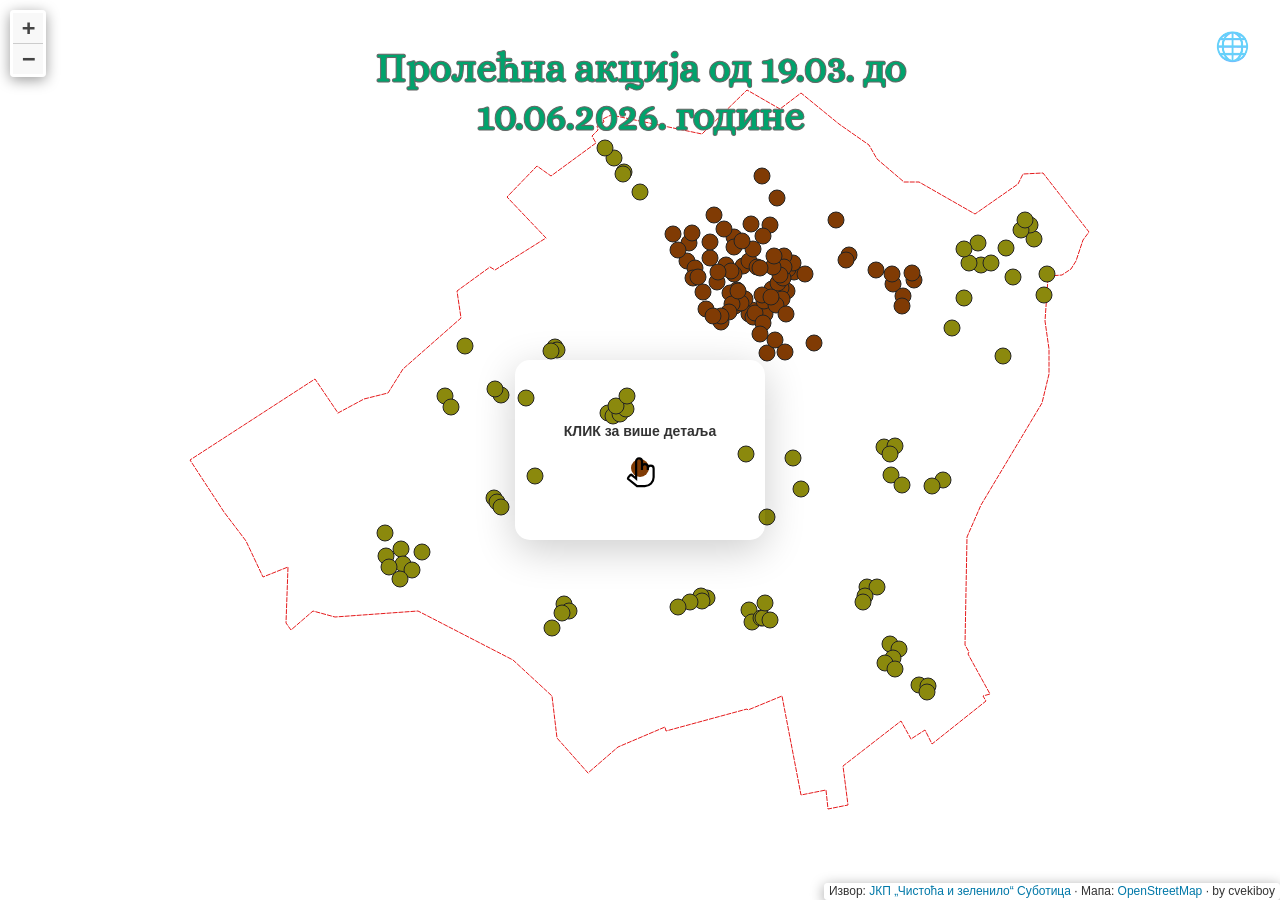
==== commit 506966a2: "title" ====
--- a/index.html
+++ b/index.html
@@ -51,19 +51,25 @@
             </a>
           </div>
         </div>
-        <div id="popup">
-          <span class="popup-text">КЛИК за више детаља</span>
-          <div class="dot">
-            <!-- Hand is now nested in dot for easier alignment -->
-            <svg class="hand-icon" viewBox="0 0 24 24" fill="none" stroke="black" stroke-width="1.5">
-              <path d="M 13,11 V 9 c 0,-1.1 0.9,-2 2,-2 1.1,0 2,0.9 2,2 v 2 m 0,0 v -1 c 0,-1.1 0.9,-2 2,-2 1.1,0 2,0.9 2,2 v 6 c 0,3.3 -2.7,6 -6,6 H 9.6453325 l -6.09375,-4.854324 c -0.7452203,-0.657604 1.7456732,-3.217157 2.1461893,-2.917846 1.4220836,1.062741 2.119277,1.726517 3.3021835,2.676399 L 9.0024888,10.72141 9,5 c -4.785e-4,-1.0999999 0.9,-2 2,-2 1.1,0 2,0.9 2,2 v 6" />
-            </svg>
-          </div>
+        <div id="popup-wrapper">
+            <div class="popup-title">Пролећна акција од 19.03. до 10.06.2026. године</div>
+                <div id="popup">
+                  <span class="popup-text">КЛИК за више детаља</span>
+                  <div class="dot">
+                    <!-- Hand is now nested in dot for easier alignment -->
+                    <svg class="hand-icon" viewBox="0 0 24 24" fill="none" stroke="black" stroke-width="1.5">
+                      <path d="M 13,11 V 9 c 0,-1.1 0.9,-2 2,-2 1.1,0 2,0.9 2,2 v 2 m 0,0 v -1 c 0,-1.1 0.9,-2 2,-2 1.1,0 2,0.9 2,2 v 6 c 0,3.3 -2.7,6 -6,6 H 9.6453325 l -6.09375,-4.854324 c -0.7452203,-0.657604 1.7456732,-3.217157 2.1461893,-2.917846 1.4220836,1.062741 2.119277,1.726517 3.3021835,2.676399 L 9.0024888,10.72141 9,5 c -4.785e-4,-1.0999999 0.9,-2 2,-2 1.1,0 2,0.9 2,2 v 6" />
+                    </svg>
+                  </div>
+                </div>
+            </div>
         </div>
         <script>
-          window.addEventListener('click', () => {
-            document.getElementById('popup')?.classList.add('hidden');
-          }, { once: true });
+          setTimeout(() => {
+            window.addEventListener('click', () => {
+              document.getElementById('popup-wrapper')?.classList.add('hidden');
+            }, { once: true });
+          }, 500); // half a second delay
         </script>
         <div id="map">
         </div>
--- a/css/popup.css
+++ b/css/popup.css
@@ -1,21 +1,67 @@
-  #popup {
-    position: fixed;
-    top: 50%;
-    left: 50%;
-    transform: translate(-50%, -50%);
-    width: 250px;
-    height: 180px;
-    background-color: transparent;
-    border-radius: 15px;
-    box-shadow: 0 10px 40px rgba(0,0,0,0.2);
-    display: flex;
-    flex-direction: column; /* Stack text and dot vertically */
-    justify-content: center;
-    align-items: center;
-    gap: 20px; /* Space between text and dot */
-    z-index: 1000;
-    font-family: sans-serif;
+@font-face {
+  font-family: 'Alice-Regular';
+  src: url('./fonts/Alice-Regular.woff2') format('woff2'),
+       url('./fonts/Alice-Regular.ttf') format('truetype'),
+       url('./fonts/Alice-Regular.otf') format('opentype');
+  font-weight: normal;
+  font-style: normal;
+}
+
+@media (max-width: 600px) {
+  .popup-title {
+    font-size: 18px;
+    max-width: 80vw;
   }
+}
+
+#popup-wrapper {
+  position: fixed;
+  inset: 0;                 /* full screen */
+  display: flex;
+  flex-direction: column;
+  justify-content: center;
+  align-items: center;
+  gap: 12px;
+  z-index: 1000;
+}
+
+  .popup-title {
+  position: fixed;
+  top: 5vh;   /* 👈 controls distance from top */
+  left: 50%;
+  transform: translateX(-50%);
+  color: #00A36C;  /* 👈 spring #00A36C / autumn #ffac4a */
+  font-size: clamp(16px, 5.5vw, 40px); /* 👈 Lower vw → earlier shrinking */
+  max-width: 85vw;
+/*   max-width: 90vw; */
+  line-height: 1.2;
+  white-space: normal;
+  word-break: break-word;
+  font-weight: 700;
+  text-align: center;
+  font-family: 'Alice-Regular', serif;
+  -webkit-text-stroke: 1px #676767;
+  text-shadow:
+    0 0 1px #a2a2a2;
+}
+
+  .hidden { display: none !important; }
+
+#popup {
+  width: 250px;
+  height: 180px;
+  background-color: transparent;
+  border-radius: 15px;
+  box-shadow: 0 10px 40px rgba(0,0,0,0.2);
+
+  display: flex;
+  flex-direction: column;
+  justify-content: center;
+  align-items: center;
+  gap: 20px;
+
+  font-family: sans-serif;
+}
 
   .popup-text {
     font-size: 14px;
@@ -48,4 +94,3 @@
     60%      { transform: translate(5px, 5px) scale(1); }   /* Release */
   }
 
-  .hidden { display: none !important; }
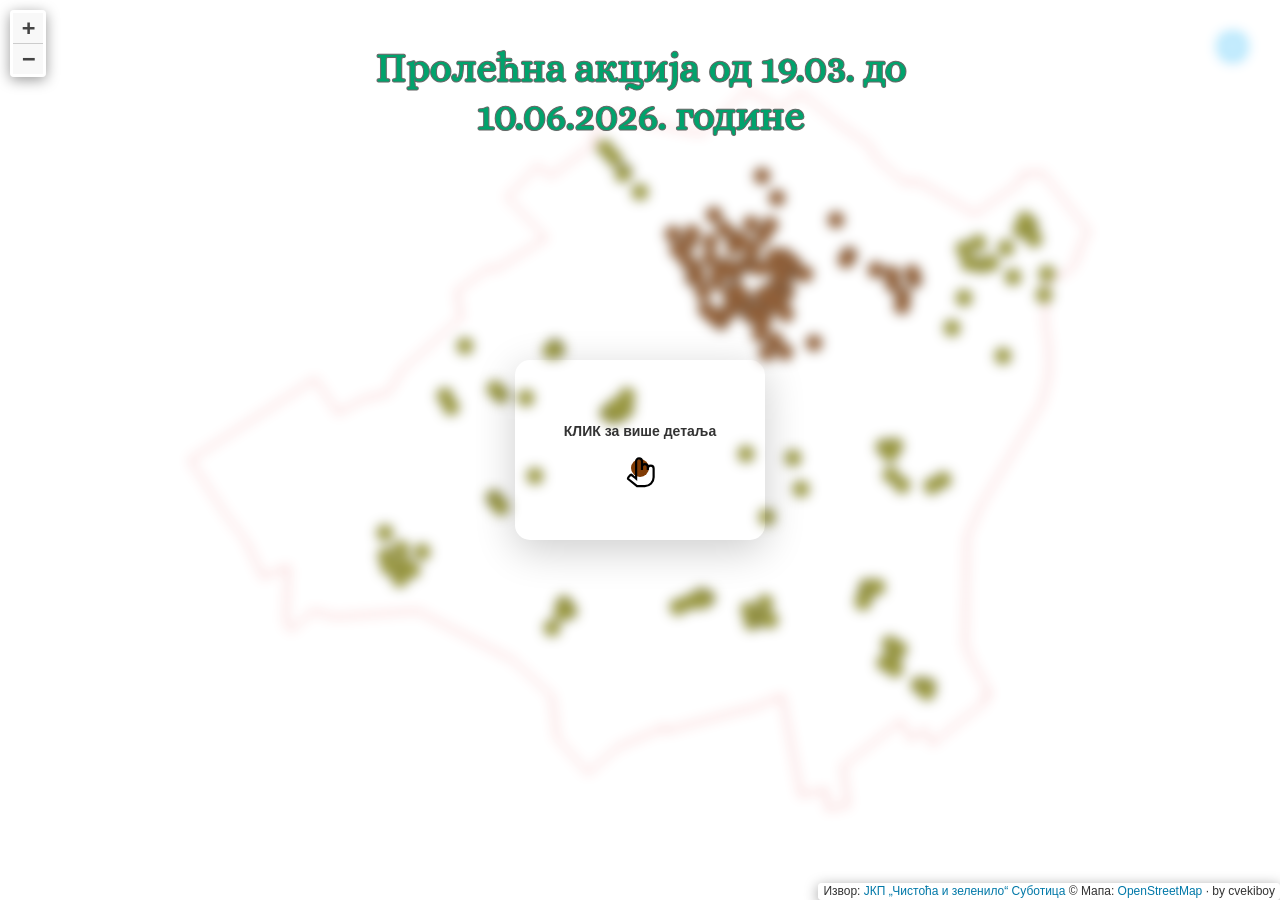
==== commit d46c30ba: "warning fix and lang color" ====
--- a/index.html
+++ b/index.html
@@ -92,7 +92,7 @@
             zoomControl:false, maxZoom:28, minZoom:1
         })
         var hash = new L.Hash(map);
-        map.attributionControl.setPrefix('Извор: <a href="https://www.cistoca-su.co.rs/" target="_blank">ЈКП „Чистоћа и зеленило“ Суботица</a> &middot; Мапа: <a href="https://www.openstreetmap.org/copyright" target="_blank">OpenStreetMap</a> &middot; by cvekiboy');
+        map.attributionControl.setPrefix('Извор: <a href="https://www.cistoca-su.co.rs/" target="_blank">ЈКП „Чистоћа и зеленило“ Суботица</a> &copy; Мапа: <a href="https://www.openstreetmap.org/copyright" target="_blank">OpenStreetMap</a> &middot; by cvekiboy');
         var autolinker = new Autolinker({truncate: {length: 30, location: 'smart'}});
         // remove popup's row if "visible-with-data"
         function removeEmptyRowsFromPopupContent(content, feature) {
--- a/css/popup.css
+++ b/css/popup.css
@@ -23,6 +23,10 @@
   align-items: center;
   gap: 12px;
   z-index: 1000;
+  /* 👇 blur effect */
+  background: rgba(255, 255, 255, 0.2); /* transparent layer */
+  backdrop-filter: blur(6px);
+  -webkit-backdrop-filter: blur(6px); /* Safari support */
 }
 
   .popup-title {
--- a/css/languages.css
+++ b/css/languages.css
@@ -70,7 +70,7 @@
   position: absolute;
   right: 0;
   white-space: nowrap;
-  color: rgba(0, 0, 0, 0.4);
+  color: rgba(183, 0, 0, 0.8);
   font-weight: 600;
   font-size: 14px;
   opacity: 0;
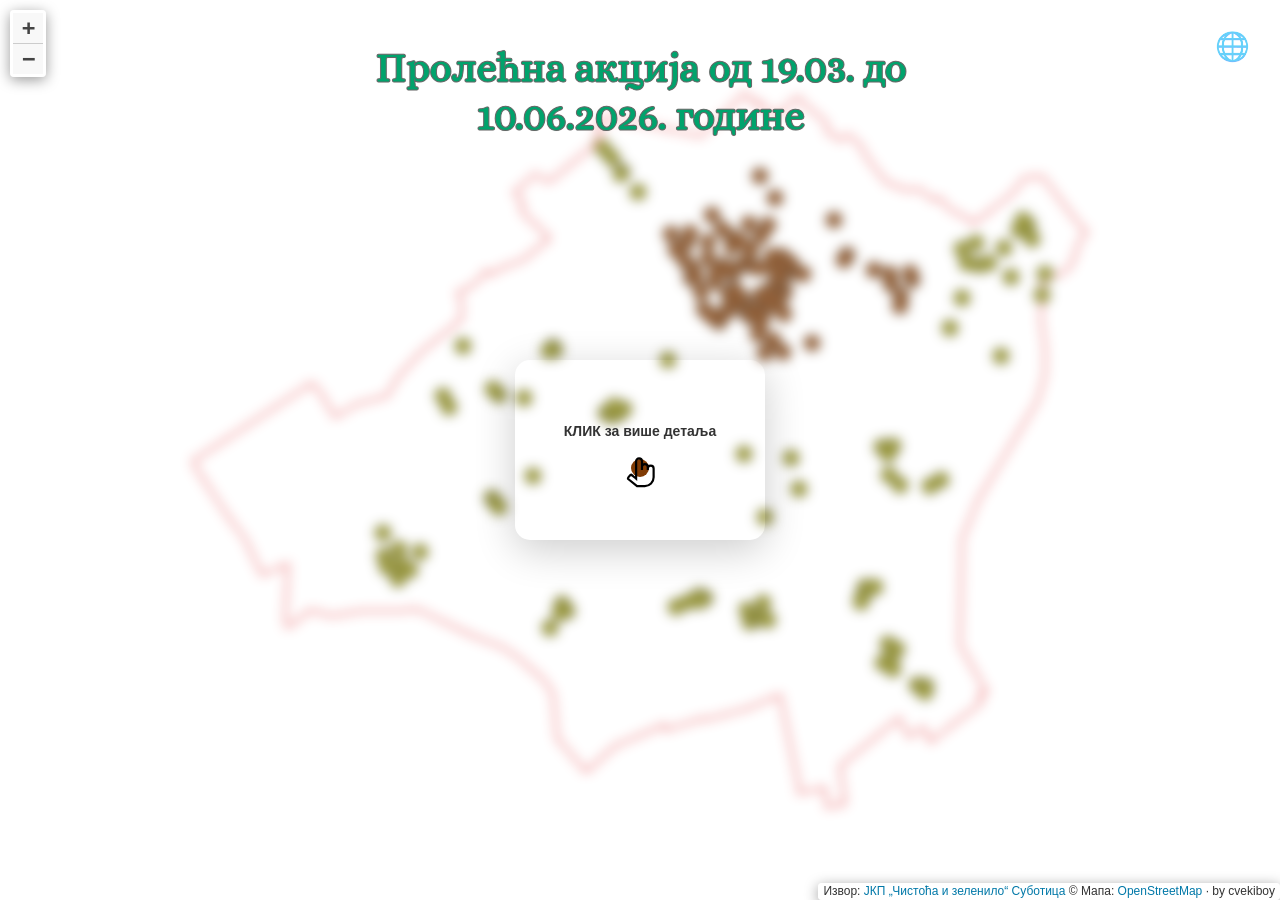
==== commit eaef78f4: "cirilic update" ====
--- a/index.html
+++ b/index.html
@@ -84,9 +84,9 @@
         <script src="js/labelgun.min.js"></script>
         <script src="js/labels.js"></script>
         <script src="js/leaflet.photon.js"></script>
-        <script src="data/subotica_teritorija_1.js"></script>
-        <script src="data/kabasti_Gradske_MZ_2.js"></script>
-        <script src="data/kabasti_Prigradske_MZ_3.js"></script>
+        <script src="data/teritorija_opstine_su_1.js"></script>
+        <script src="data/gradske_mz_cir_2.js"></script>
+        <script src="data/prigradske_mz_cir_3.js"></script>
         <script>
         var map = L.map('map', {
             zoomControl:false, maxZoom:28, minZoom:1
@@ -177,11 +177,8 @@
         });
         layer_OpenStreetMap_0;
         map.addLayer(layer_OpenStreetMap_0);
-        function pop_subotica_teritorija_1(feature, layer) {
+        function pop_teritorija_opstine_su_1(feature, layer) {
             var popupContent = '<table>\
-                    <tr>\
-                        <td colspan="2">' + (feature.properties['id'] !== null ? autolinker.link(String(feature.properties['id']).replace(/'/g, '\'').toLocaleString()) : '') + '</td>\
-                    </tr>\
                 </table>';
             var content = removeEmptyRowsFromPopupContent(popupContent, feature);
 			layer.on('popupopen', function(e) {
@@ -190,34 +187,34 @@
 			layer.bindPopup(content, { maxHeight: 400 });
         }
 
-        function style_subotica_teritorija_1_0() {
+        function style_teritorija_opstine_su_1_0() {
             return {
-                pane: 'pane_subotica_teritorija_1',
+                pane: 'pane_teritorija_opstine_su_1',
                 opacity: 1,
                 color: 'rgba(228,26,28,1.0)',
-                dashArray: '4.0,2.0',
+                dashArray: '8.0,4.0',
                 lineCap: 'square',
                 lineJoin: 'bevel',
-                weight: 1.0,
+                weight: 2.0,
                 fillOpacity: 0,
                 interactive: false,
             }
         }
-        map.createPane('pane_subotica_teritorija_1');
-        map.getPane('pane_subotica_teritorija_1').style.zIndex = 401;
-        map.getPane('pane_subotica_teritorija_1').style['mix-blend-mode'] = 'normal';
-        var layer_subotica_teritorija_1 = new L.geoJson(json_subotica_teritorija_1, {
+        map.createPane('pane_teritorija_opstine_su_1');
+        map.getPane('pane_teritorija_opstine_su_1').style.zIndex = 401;
+        map.getPane('pane_teritorija_opstine_su_1').style['mix-blend-mode'] = 'normal';
+        var layer_teritorija_opstine_su_1 = new L.geoJson(json_teritorija_opstine_su_1, {
             attribution: '',
             interactive: false,
-            dataVar: 'json_subotica_teritorija_1',
-            layerName: 'layer_subotica_teritorija_1',
-            pane: 'pane_subotica_teritorija_1',
-            onEachFeature: pop_subotica_teritorija_1,
-            style: style_subotica_teritorija_1_0,
-        });
-        bounds_group.addLayer(layer_subotica_teritorija_1);
-        map.addLayer(layer_subotica_teritorija_1);
-        function pop_kabasti_Gradske_MZ_2(feature, layer) {
+            dataVar: 'json_teritorija_opstine_su_1',
+            layerName: 'layer_teritorija_opstine_su_1',
+            pane: 'pane_teritorija_opstine_su_1',
+            onEachFeature: pop_teritorija_opstine_su_1,
+            style: style_teritorija_opstine_su_1_0,
+        });
+        bounds_group.addLayer(layer_teritorija_opstine_su_1);
+        map.addLayer(layer_teritorija_opstine_su_1);
+        function pop_gradske_mz_cir_2(feature, layer) {
             var popupContent = '<table>\
                     <tr>\
                         <th scope="row">Месна заједница</th>\
@@ -229,11 +226,11 @@
                     </tr>\
                     <tr>\
                         <th scope="row">Датум од</th>\
-                        <td class="visible-with-data" id="Датум од"><strong>' + (feature.properties['Датум од'] !== null ? autolinker.link(String(feature.properties['Датум од']).replace(/'/g, '\'').toLocaleString()) : '') + '</strong></td>\
+                        <td class="visible-with-data" id="Датум од">' + (feature.properties['Датум од'] !== null ? autolinker.link(String(feature.properties['Датум од']).replace(/'/g, '\'').toLocaleString()) : '') + '</td>\
                     </tr>\
                     <tr>\
                         <th scope="row">Датум до</th>\
-                        <td class="visible-with-data" id="Датум до"><strong>' + (feature.properties['Датум до'] !== null ? autolinker.link(String(feature.properties['Датум до']).replace(/'/g, '\'').toLocaleString()) : '') + '</strong></td>\
+                        <td class="visible-with-data" id="Датум до">' + (feature.properties['Датум до'] !== null ? autolinker.link(String(feature.properties['Датум до']).replace(/'/g, '\'').toLocaleString()) : '') + '</td>\
                     </tr>\
                 </table>';
             var content = removeEmptyRowsFromPopupContent(popupContent, feature);
@@ -243,9 +240,9 @@
 			layer.bindPopup(content, { maxHeight: 400 });
         }
 
-        function style_kabasti_Gradske_MZ_2_0() {
+        function style_gradske_mz_cir_2_0() {
             return {
-                pane: 'pane_kabasti_Gradske_MZ_2',
+                pane: 'pane_gradske_mz_cir_2',
                 radius: 8.0,
                 opacity: 1,
                 color: 'rgba(35,35,35,1.0)',
@@ -259,27 +256,27 @@
                 interactive: true,
             }
         }
-        map.createPane('pane_kabasti_Gradske_MZ_2');
-        map.getPane('pane_kabasti_Gradske_MZ_2').style.zIndex = 402;
-        map.getPane('pane_kabasti_Gradske_MZ_2').style['mix-blend-mode'] = 'normal';
-        var layer_kabasti_Gradske_MZ_2 = new L.geoJson(json_kabasti_Gradske_MZ_2, {
+        map.createPane('pane_gradske_mz_cir_2');
+        map.getPane('pane_gradske_mz_cir_2').style.zIndex = 402;
+        map.getPane('pane_gradske_mz_cir_2').style['mix-blend-mode'] = 'normal';
+        var layer_gradske_mz_cir_2 = new L.geoJson(json_gradske_mz_cir_2, {
             attribution: '',
             interactive: true,
-            dataVar: 'json_kabasti_Gradske_MZ_2',
-            layerName: 'layer_kabasti_Gradske_MZ_2',
-            pane: 'pane_kabasti_Gradske_MZ_2',
-            onEachFeature: pop_kabasti_Gradske_MZ_2,
+            dataVar: 'json_gradske_mz_cir_2',
+            layerName: 'layer_gradske_mz_cir_2',
+            pane: 'pane_gradske_mz_cir_2',
+            onEachFeature: pop_gradske_mz_cir_2,
             pointToLayer: function (feature, latlng) {
                 var context = {
                     feature: feature,
                     variables: {}
                 };
-                return L.circleMarker(latlng, style_kabasti_Gradske_MZ_2_0(feature));
+                return L.circleMarker(latlng, style_gradske_mz_cir_2_0(feature));
             },
         });
-        bounds_group.addLayer(layer_kabasti_Gradske_MZ_2);
-        map.addLayer(layer_kabasti_Gradske_MZ_2);
-        function pop_kabasti_Prigradske_MZ_3(feature, layer) {
+        bounds_group.addLayer(layer_gradske_mz_cir_2);
+        map.addLayer(layer_gradske_mz_cir_2);
+        function pop_prigradske_mz_cir_3(feature, layer) {
             var popupContent = '<table>\
                     <tr>\
                         <th scope="row">Месна заједница</th>\
@@ -291,11 +288,11 @@
                     </tr>\
                     <tr>\
                         <th scope="row">Датум од</th>\
-                        <td class="visible-with-data" id="Датум од"><strong>' + (feature.properties['Датум од'] !== null ? autolinker.link(String(feature.properties['Датум од']).replace(/'/g, '\'').toLocaleString()) : '') + '</strong></td>\
+                        <td class="visible-with-data" id="Датум од">' + (feature.properties['Датум од'] !== null ? autolinker.link(String(feature.properties['Датум од']).replace(/'/g, '\'').toLocaleString()) : '') + '</td>\
                     </tr>\
                     <tr>\
                         <th scope="row">Датум до</th>\
-                        <td class="visible-with-data" id="Датум до"><strong>' + (feature.properties['Датум до'] !== null ? autolinker.link(String(feature.properties['Датум до']).replace(/'/g, '\'').toLocaleString()) : '') + '</strong></td>\
+                        <td class="visible-with-data" id="Датум до">' + (feature.properties['Датум до'] !== null ? autolinker.link(String(feature.properties['Датум до']).replace(/'/g, '\'').toLocaleString()) : '') + '</td>\
                     </tr>\
                 </table>';
             var content = removeEmptyRowsFromPopupContent(popupContent, feature);
@@ -305,9 +302,9 @@
 			layer.bindPopup(content, { maxHeight: 400 });
         }
 
-        function style_kabasti_Prigradske_MZ_3_0() {
+        function style_prigradske_mz_cir_3_0() {
             return {
-                pane: 'pane_kabasti_Prigradske_MZ_3',
+                pane: 'pane_prigradske_mz_cir_3',
                 radius: 8.0,
                 opacity: 1,
                 color: 'rgba(35,35,35,1.0)',
@@ -321,36 +318,36 @@
                 interactive: true,
             }
         }
-        map.createPane('pane_kabasti_Prigradske_MZ_3');
-        map.getPane('pane_kabasti_Prigradske_MZ_3').style.zIndex = 403;
-        map.getPane('pane_kabasti_Prigradske_MZ_3').style['mix-blend-mode'] = 'normal';
-        var layer_kabasti_Prigradske_MZ_3 = new L.geoJson(json_kabasti_Prigradske_MZ_3, {
+        map.createPane('pane_prigradske_mz_cir_3');
+        map.getPane('pane_prigradske_mz_cir_3').style.zIndex = 403;
+        map.getPane('pane_prigradske_mz_cir_3').style['mix-blend-mode'] = 'normal';
+        var layer_prigradske_mz_cir_3 = new L.geoJson(json_prigradske_mz_cir_3, {
             attribution: '',
             interactive: true,
-            dataVar: 'json_kabasti_Prigradske_MZ_3',
-            layerName: 'layer_kabasti_Prigradske_MZ_3',
-            pane: 'pane_kabasti_Prigradske_MZ_3',
-            onEachFeature: pop_kabasti_Prigradske_MZ_3,
+            dataVar: 'json_prigradske_mz_cir_3',
+            layerName: 'layer_prigradske_mz_cir_3',
+            pane: 'pane_prigradske_mz_cir_3',
+            onEachFeature: pop_prigradske_mz_cir_3,
             pointToLayer: function (feature, latlng) {
                 var context = {
                     feature: feature,
                     variables: {}
                 };
-                return L.circleMarker(latlng, style_kabasti_Prigradske_MZ_3_0(feature));
+                return L.circleMarker(latlng, style_prigradske_mz_cir_3_0(feature));
             },
         });
-        bounds_group.addLayer(layer_kabasti_Prigradske_MZ_3);
-        map.addLayer(layer_kabasti_Prigradske_MZ_3);
+        bounds_group.addLayer(layer_prigradske_mz_cir_3);
+        map.addLayer(layer_prigradske_mz_cir_3);
         setBounds();
-        resetLabels([layer_kabasti_Gradske_MZ_2]);
+        resetLabels([layer_gradske_mz_cir_2]);
         map.on("zoomend", function(){
-            resetLabels([layer_kabasti_Gradske_MZ_2]);
+            resetLabels([layer_gradske_mz_cir_2]);
         });
         map.on("layeradd", function(){
-            resetLabels([layer_kabasti_Gradske_MZ_2]);
+            resetLabels([layer_gradske_mz_cir_2]);
         });
         map.on("layerremove", function(){
-            resetLabels([layer_kabasti_Gradske_MZ_2]);
+            resetLabels([layer_gradske_mz_cir_2]);
         });
         </script>        
     </body>
--- a/css/languages.css
+++ b/css/languages.css
@@ -5,7 +5,7 @@
   display: flex;
   flex-direction: column;
   align-items: flex-end;
-  z-index: 1000;
+  z-index: 1100;  /* Shows with popup - with 1000 not */
   font-family: sans-serif;
 }
 
